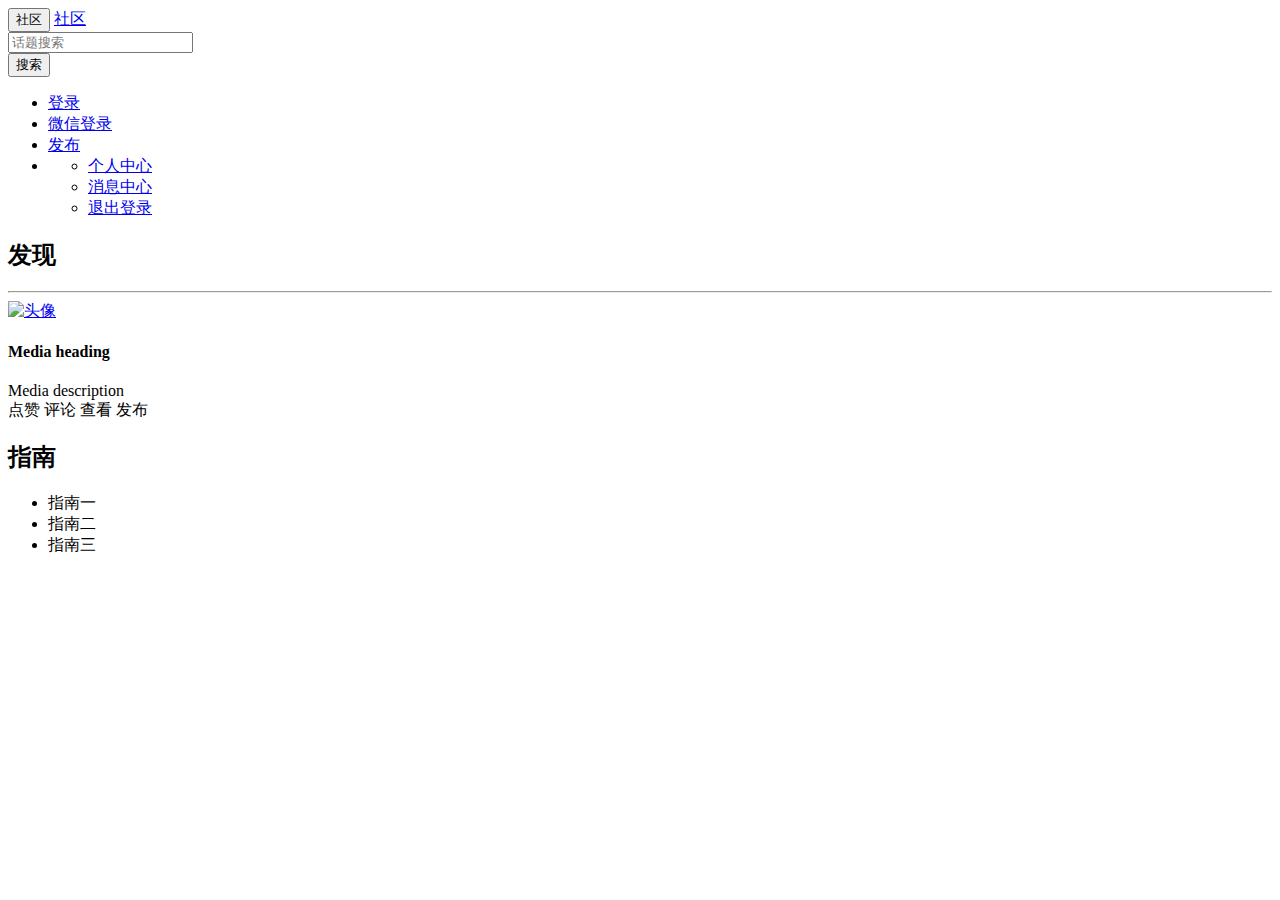
==== src/main/resources/templates/index.html @ 5060c0e5 "user -> githubUser" ====
<!DOCTYPE HTML>
<html xmlns:th="http://www.thymeleaf.org">
<head>
    <title>社区首页</title>
    <meta http-equiv="Content-Type" content="text/html; charset=UTF-8"/>

    <link rel="stylesheet" href="/css/bootstrap.min.css"/>
    <link rel="stylesheet" href="/css/bootstrap-theme.css">
    <script type="application/javascript" src="/js/bootstrap.js"></script>
    <link rel="stylesheet" href="/css/index.CSS">

</head>
<body>

<nav class="navbar navbar-default">
    <div class="container-fluid">
        <!-- Brand and toggle get grouped for better mobile display -->
        <div class="navbar-header">
            <button type="button" class="navbar-toggle collapsed" data-toggle="collapse"
                    data-target="#bs-example-navbar-collapse-1" aria-expanded="false">
                <span class="sr-only">社区</span>
            </button>
            <a class="navbar-brand" href="/">社区</a>
        </div>

        <!-- Collect the nav links, forms, and other content for toggling -->
        <div class="collapse navbar-collapse" id="bs-example-navbar-collapse-1">
            <form class="navbar-form navbar-left">
                <div class="form-group">
                    <input type="text" class="form-control" placeholder="话题搜索">
                </div>
                <button type="submit" class="btn btn-default">搜索</button>
            </form>
            <ul class="nav navbar-nav navbar-right">
                <li th:if="${null == session.githubUser}"><a
                        href="https://github.com/login/oauth/authorize?client_id=b8eeca538ba2ccd88770&redirect_uri=http://localhost:8080/callback&scope=githubUser&state=1">登录</a>
                </li>
                <li th:if="${null == session.wechatUser}"><a
                        href="https://open.weixin.qq.com/connect/qrconnect?appid=   &redirect_uri=http://localhost:8080/wechatCallback&response_type=code&scope=snsapi_login&state=2">微信登录</a>
                </li>
                <li th:if="${null != session.githubUser}">
                    <a href="/publish">发布</a>
                </li>
                <li class="dropdown" th:if="${null != session.githubUser}">
                    <a href="#" class="dropdown-toggle" data-toggle="dropdown" role="button" aria-haspopup="true"
                       aria-expanded="false" th:text="${session.githubUser.getName()}"><span class="caret"></span></a>
                    <ul class="dropdown-menu">
                        <li><a href="#">个人中心</a></li>
                        <li><a href="#">消息中心</a></li>
                        <li><a href="#">退出登录</a></li>
                    </ul>
                </li>
            </ul>
        </div><!-- /.navbar-collapse -->
    </div><!-- /.container-fluid -->
</nav>

<div class="main">
    <div class="container-fluid">
        <div class="row">
            <div class="col-xs-12 col-sm-12 col-lg-9">
                <h2><span class="glyphicon glyphicon-list" aria-hidden="true"></span> 发现</h2>
                <hr/>
                <div class="media" th:each="questionDTO: ${questionDTOList}">
                    <div class="media-left">
                        <a href="#">
                            <img class="media-object img-avatarUrl img-rounded" th:src="${questionDTO.githubUser.avatarUrl}" alt="头像">
                        </a>
                    </div>
                    <div class="media-body">
                        <h4 class="media-heading" th:text="${questionDTO.title}">Media heading</h4>
                        <span th:text="${questionDTO.description}">Media description</span>
                        <div class="publishment-props">
                        <span class="text-info" th:text="${questionDTO.likeCount}"></span> 点赞
                        <span class="text-info" th:text="${questionDTO.commentCount}"></span> 评论
                        <span class="text-info" th:text="${questionDTO.viewCount}"></span> 查看
                        <span class="text-info" th:text="${#dates.format(questionDTO.gmtCreated, 'yy-MM-dd hh:mm')}"></span> 发布
                        </div>
                    </div>
                </div>
            </div>
            <div class="col-xs-12 col-sm-12 col-lg-3">
                <h2><span class="glyphicon glyphicon-paperclip"></span> 指南</h2>
                <ul>
                    <li>指南一</li>
                    <li>指南二</li>
                    <li>指南三</li>
                </ul>
            </div>
        </div>
    </div>
</div>

</body>
</html>
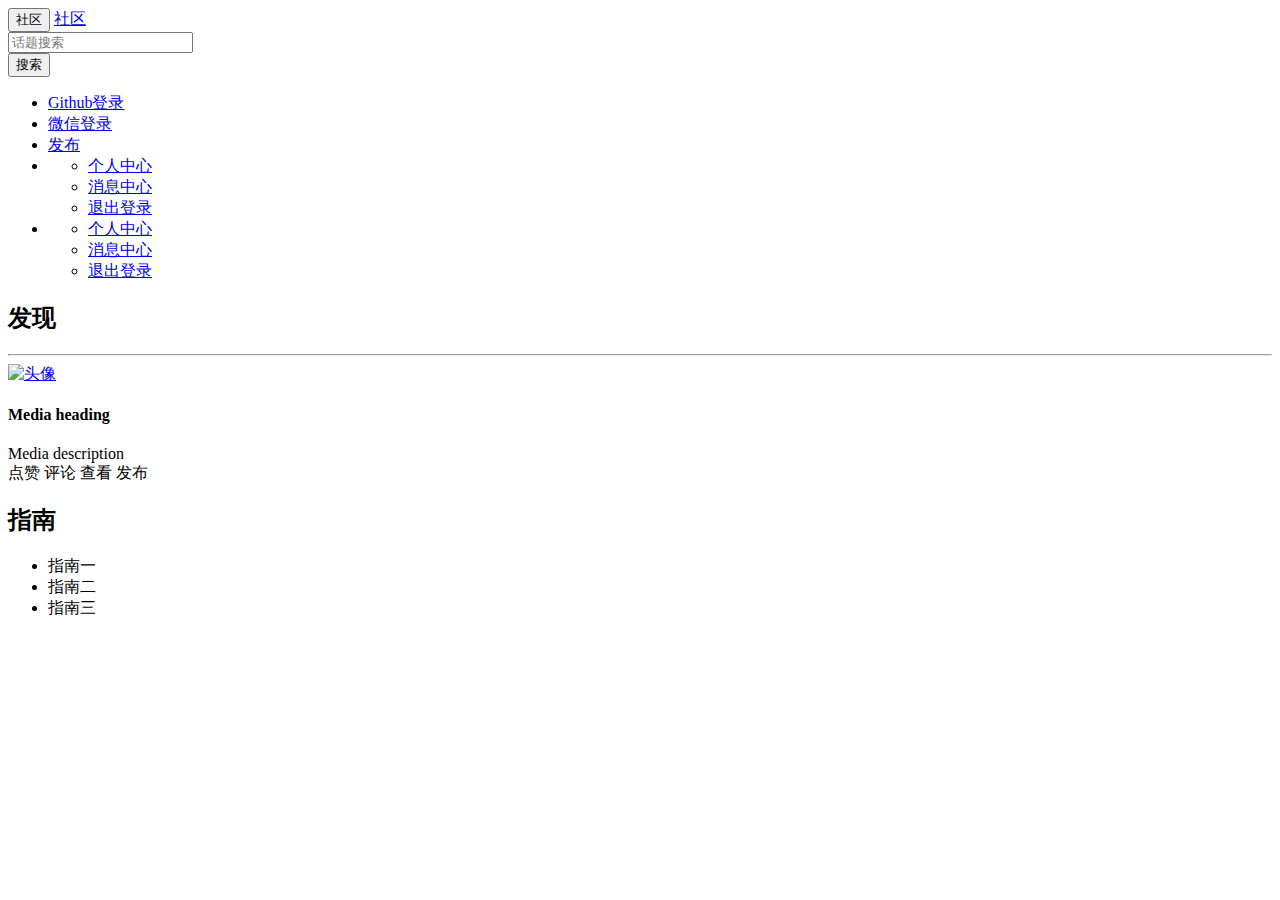
==== commit 4c9fcd4d: "add login with wechat account" ====
--- a/src/main/resources/templates/index.html
+++ b/src/main/resources/templates/index.html
@@ -33,17 +33,26 @@
             </form>
             <ul class="nav navbar-nav navbar-right">
                 <li th:if="${null == session.githubUser}"><a
-                        href="https://github.com/login/oauth/authorize?client_id=b8eeca538ba2ccd88770&redirect_uri=http://localhost:8080/callback&scope=githubUser&state=1">登录</a>
+                        href="https://github.com/login/oauth/authorize?client_id=b8eeca538ba2ccd88770&redirect_uri=http://localhost:8080/callback&scope=githubUser&state=1">Github登录</a>
                 </li>
                 <li th:if="${null == session.wechatUser}"><a
                         href="https://open.weixin.qq.com/connect/qrconnect?appid=   &redirect_uri=http://localhost:8080/wechatCallback&response_type=code&scope=snsapi_login&state=2">微信登录</a>
                 </li>
-                <li th:if="${null != session.githubUser}">
+                <li th:if="${null != session.githubUser || null != session.wechatUser}">
                     <a href="/publish">发布</a>
                 </li>
                 <li class="dropdown" th:if="${null != session.githubUser}">
                     <a href="#" class="dropdown-toggle" data-toggle="dropdown" role="button" aria-haspopup="true"
                        aria-expanded="false" th:text="${session.githubUser.getName()}"><span class="caret"></span></a>
+                    <ul class="dropdown-menu">
+                        <li><a href="#">个人中心</a></li>
+                        <li><a href="#">消息中心</a></li>
+                        <li><a href="#">退出登录</a></li>
+                    </ul>
+                </li>
+                <li class="dropdown" th:if="${null != session.wechatUser}">
+                    <a href="#" class="dropdown-toggle" data-toggle="dropdown" role="button" aria-haspopup="true"
+                       aria-expanded="false" th:text="${session.wechatUser.getNickName()}"><span class="caret"></span></a>
                     <ul class="dropdown-menu">
                         <li><a href="#">个人中心</a></li>
                         <li><a href="#">消息中心</a></li>
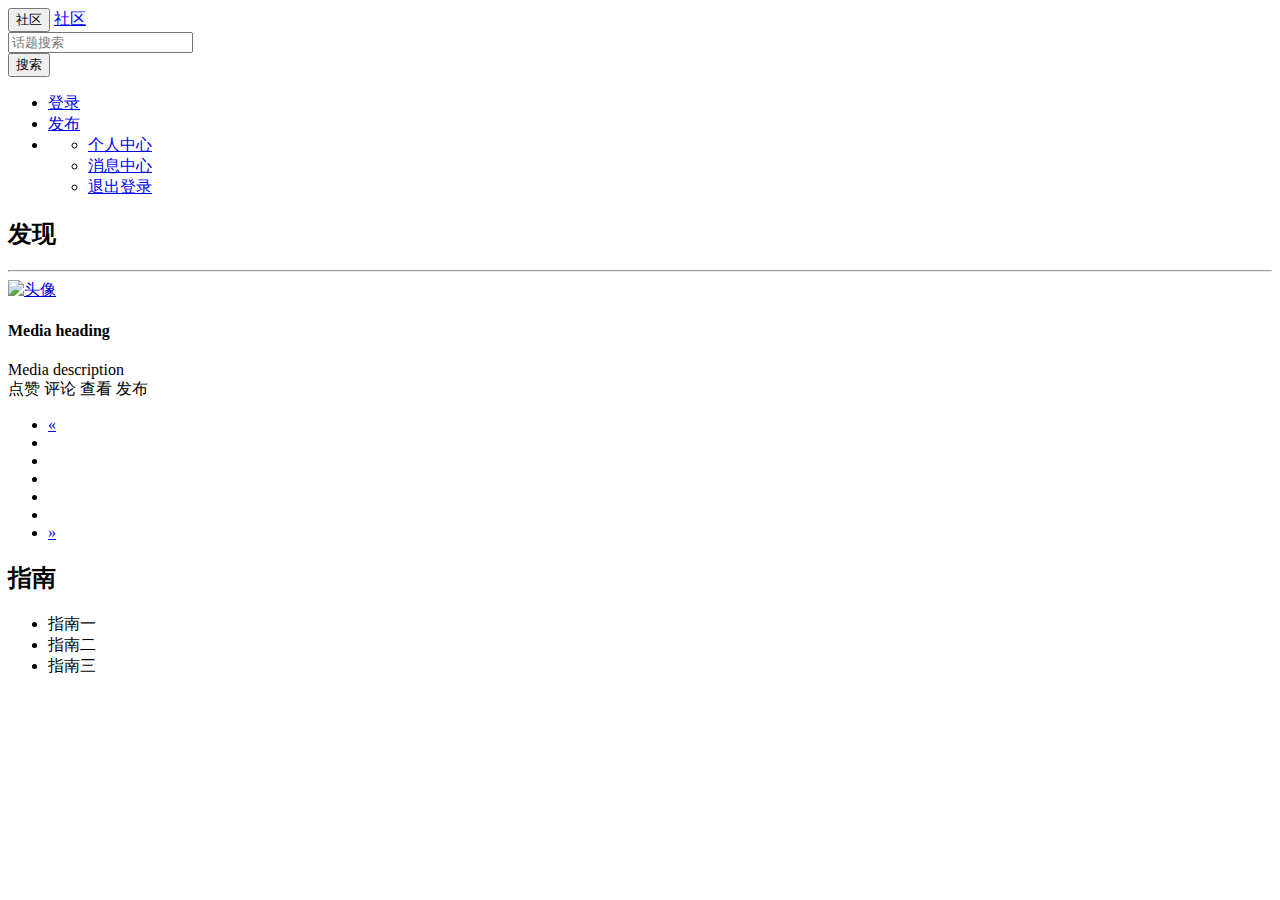
==== commit 00f9015c: "select in page" ====
--- a/src/main/resources/templates/index.html
+++ b/src/main/resources/templates/index.html
@@ -33,26 +33,14 @@
             </form>
             <ul class="nav navbar-nav navbar-right">
                 <li th:if="${null == session.githubUser}"><a
-                        href="https://github.com/login/oauth/authorize?client_id=b8eeca538ba2ccd88770&redirect_uri=http://localhost:8080/callback&scope=githubUser&state=1">Github登录</a>
+                        href="https://github.com/login/oauth/authorize?client_id=b8eeca538ba2ccd88770&redirect_uri=http://localhost:8080/callback&scope=githubUser&state=1">登录</a>
                 </li>
-                <li th:if="${null == session.wechatUser}"><a
-                        href="https://open.weixin.qq.com/connect/qrconnect?appid=   &redirect_uri=http://localhost:8080/wechatCallback&response_type=code&scope=snsapi_login&state=2">微信登录</a>
-                </li>
-                <li th:if="${null != session.githubUser || null != session.wechatUser}">
+                <li th:if="${null != session.githubUser}">
                     <a href="/publish">发布</a>
                 </li>
                 <li class="dropdown" th:if="${null != session.githubUser}">
                     <a href="#" class="dropdown-toggle" data-toggle="dropdown" role="button" aria-haspopup="true"
                        aria-expanded="false" th:text="${session.githubUser.getName()}"><span class="caret"></span></a>
-                    <ul class="dropdown-menu">
-                        <li><a href="#">个人中心</a></li>
-                        <li><a href="#">消息中心</a></li>
-                        <li><a href="#">退出登录</a></li>
-                    </ul>
-                </li>
-                <li class="dropdown" th:if="${null != session.wechatUser}">
-                    <a href="#" class="dropdown-toggle" data-toggle="dropdown" role="button" aria-haspopup="true"
-                       aria-expanded="false" th:text="${session.wechatUser.getNickName()}"><span class="caret"></span></a>
                     <ul class="dropdown-menu">
                         <li><a href="#">个人中心</a></li>
                         <li><a href="#">消息中心</a></li>
@@ -88,6 +76,25 @@
                     </div>
                 </div>
             </div>
+            <nav aria-label="Page navigation">
+                <ul class="pagination">
+                    <li>
+                        <a href="#" aria-label="Previous">
+                            <span aria-hidden="true">&laquo;</span>
+                        </a>
+                    </li>
+                    <li><a href="#" th:if="${0 < navPropDTO.pageNum - 2}" th:text="${navPropDTO.pageNum - 2}"></a></li>
+                    <li><a href="#" th:if="${0 < navPropDTO.pageNum - 1}" th:text="${navPropDTO.pageNum - 1}"></a></li>
+                    <li><a href="#" th:text="${navPropDTO.pageNum}"></a></li>
+                    <li><a href="#" th:if="${navPropDTO.totalPageNum >= navPropDTO.pageNum + 1}" th:text="${navPropDTO.pageNum + 1}"></a></li>
+                    <li><a href="#" th:if="${navPropDTO.totalPageNum >= navPropDTO.pageNum + 2}" th:text="${navPropDTO.pageNum + 2}"></a></li>
+                    <li>
+                        <a href="#" aria-label="Next">
+                            <span aria-hidden="true">&raquo;</span>
+                        </a>
+                    </li>
+                </ul>
+            </nav>
             <div class="col-xs-12 col-sm-12 col-lg-3">
                 <h2><span class="glyphicon glyphicon-paperclip"></span> 指南</h2>
                 <ul>
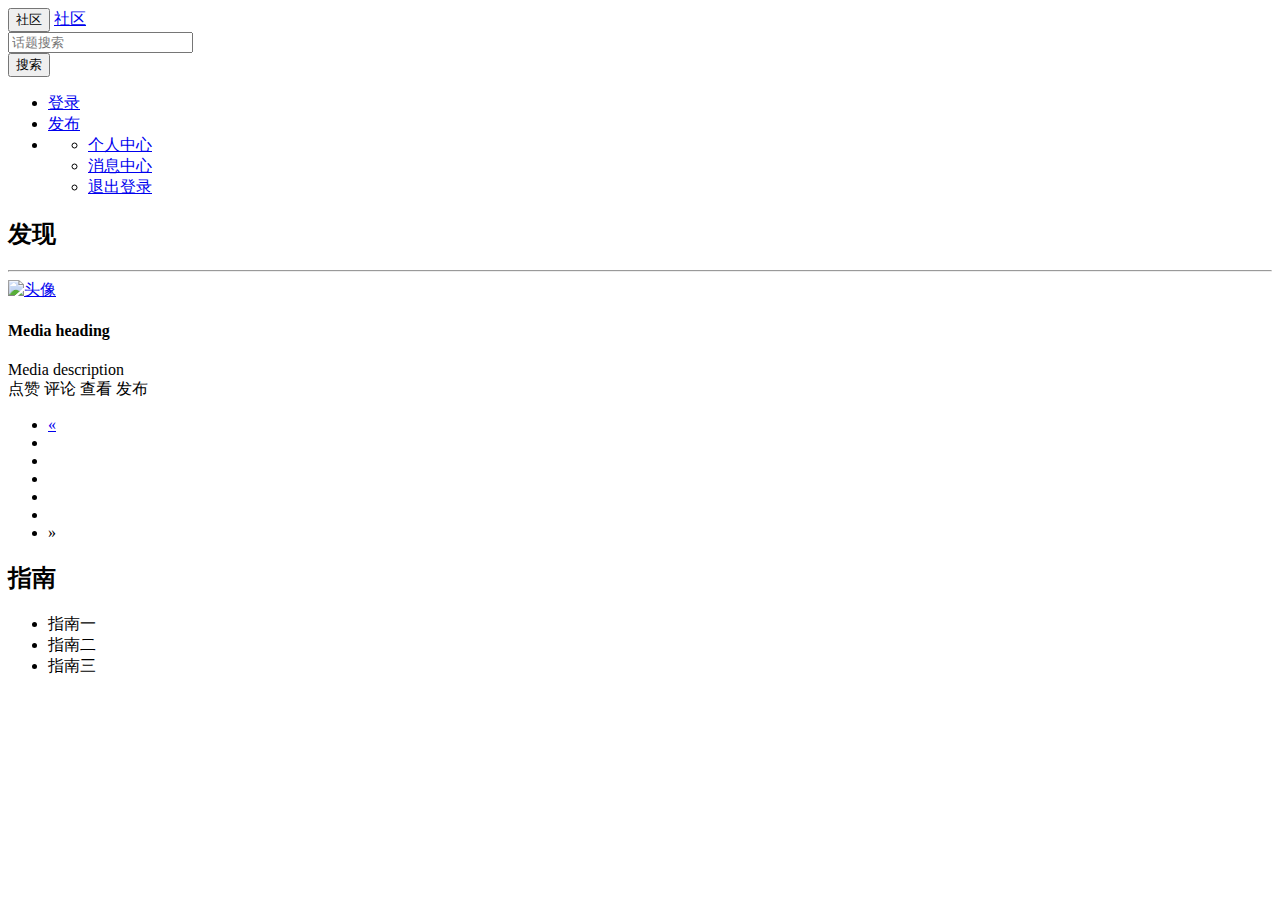
==== commit 808fb09c: "complete select in pages" ====
--- a/src/main/resources/templates/index.html
+++ b/src/main/resources/templates/index.html
@@ -75,26 +75,26 @@
                         </div>
                     </div>
                 </div>
+                <nav aria-label="Page navigation">
+                    <ul class="pagination">
+                        <li>
+                            <a href="/?pageNum=1" aria-label="Previous">
+                                <span aria-hidden="true">&laquo;</span>
+                            </a>
+                        </li>
+                        <li><a th:href="@{'/?pageNum=' + ${navPropDTO.pageNum - 2}}" th:style="'visibility:' + ${0 < navPropDTO.pageNum - 2 ? '' : 'hidden'}" th:text="${navPropDTO.pageNum - 2}"></a></li>
+                        <li><a th:href="@{'/?pageNum=' + ${navPropDTO.pageNum - 1}}" th:style="'visibility:' + ${0 < navPropDTO.pageNum - 1 ? '' : 'hidden'}" th:text="${navPropDTO.pageNum - 1}"></a></li>
+                        <li><a th:href="@{'/?pageNum=' + ${navPropDTO.pageNum - 0}}" th:text="${navPropDTO.pageNum}"></a></li>
+                        <li><a th:href="@{'/?pageNum=' + ${navPropDTO.pageNum + 1}}" th:style="'visibility:' + ${navPropDTO.totalPageNum + 1 > navPropDTO.pageNum + 1 ? '' : 'hidden'}" th:text="${navPropDTO.pageNum + 1}"></a></li>
+                        <li><a th:href="@{'/?pageNum=' + ${navPropDTO.pageNum + 2}}" th:style="'visibility:' + ${navPropDTO.totalPageNum + 1 > navPropDTO.pageNum + 2 ? '' : 'hidden'}" th:text="${navPropDTO.pageNum + 2}"></a></li>
+                        <li>
+                            <a th:href="@{'/?pageNum=' + ${navPropDTO.totalPageNum}}">
+                                <span aria-hidden="true">&raquo;</span>
+                            </a>
+                        </li>
+                    </ul>
+                </nav>
             </div>
-            <nav aria-label="Page navigation">
-                <ul class="pagination">
-                    <li>
-                        <a href="#" aria-label="Previous">
-                            <span aria-hidden="true">&laquo;</span>
-                        </a>
-                    </li>
-                    <li><a href="#" th:if="${0 < navPropDTO.pageNum - 2}" th:text="${navPropDTO.pageNum - 2}"></a></li>
-                    <li><a href="#" th:if="${0 < navPropDTO.pageNum - 1}" th:text="${navPropDTO.pageNum - 1}"></a></li>
-                    <li><a href="#" th:text="${navPropDTO.pageNum}"></a></li>
-                    <li><a href="#" th:if="${navPropDTO.totalPageNum >= navPropDTO.pageNum + 1}" th:text="${navPropDTO.pageNum + 1}"></a></li>
-                    <li><a href="#" th:if="${navPropDTO.totalPageNum >= navPropDTO.pageNum + 2}" th:text="${navPropDTO.pageNum + 2}"></a></li>
-                    <li>
-                        <a href="#" aria-label="Next">
-                            <span aria-hidden="true">&raquo;</span>
-                        </a>
-                    </li>
-                </ul>
-            </nav>
             <div class="col-xs-12 col-sm-12 col-lg-3">
                 <h2><span class="glyphicon glyphicon-paperclip"></span> 指南</h2>
                 <ul>
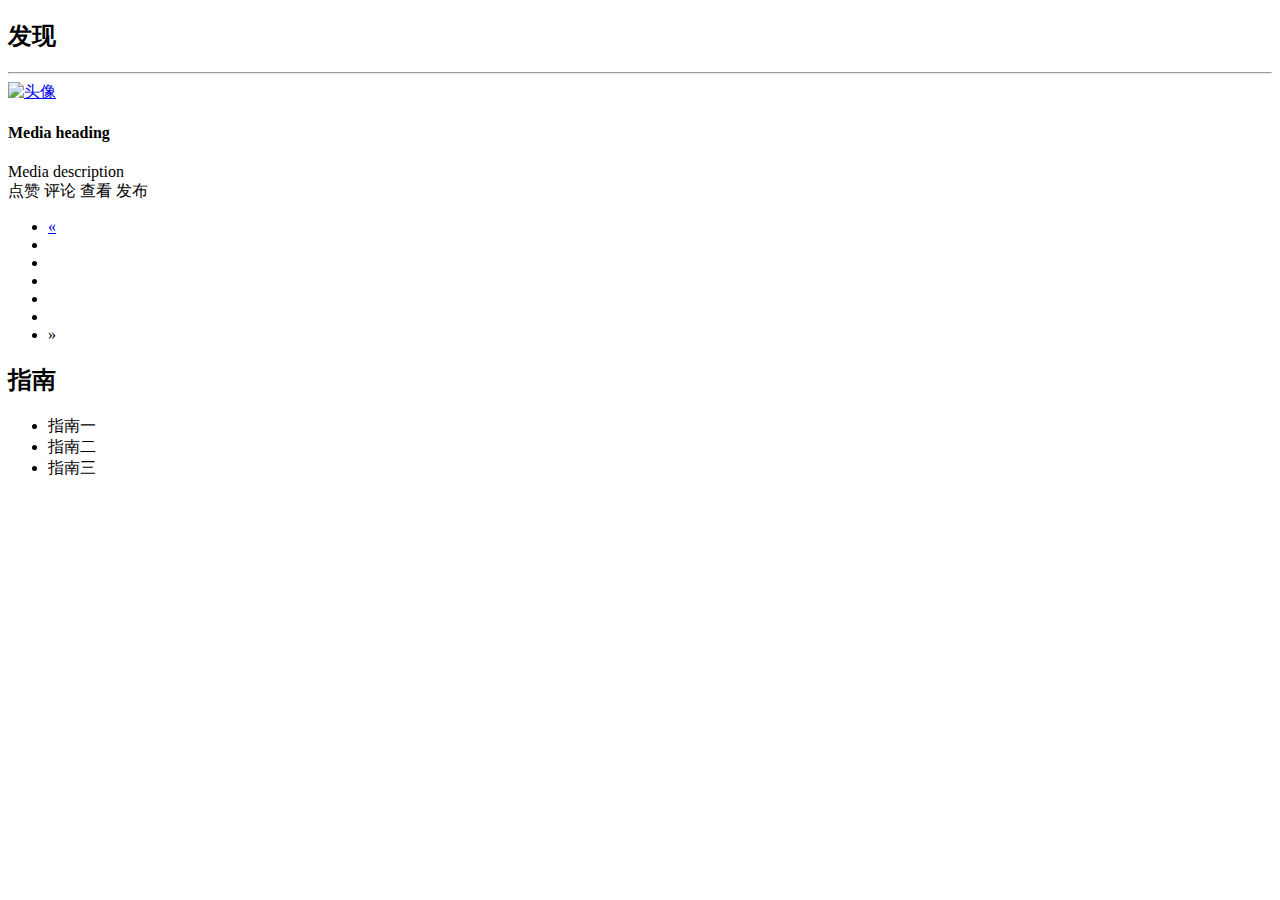
==== commit 95ba2ec3: "use th:fragment and th:include to reuse code fragment" ====
--- a/src/main/resources/templates/index.html
+++ b/src/main/resources/templates/index.html
@@ -13,43 +13,7 @@
 <body>
 
 <nav class="navbar navbar-default">
-    <div class="container-fluid">
-        <!-- Brand and toggle get grouped for better mobile display -->
-        <div class="navbar-header">
-            <button type="button" class="navbar-toggle collapsed" data-toggle="collapse"
-                    data-target="#bs-example-navbar-collapse-1" aria-expanded="false">
-                <span class="sr-only">社区</span>
-            </button>
-            <a class="navbar-brand" href="/">社区</a>
-        </div>
-
-        <!-- Collect the nav links, forms, and other content for toggling -->
-        <div class="collapse navbar-collapse" id="bs-example-navbar-collapse-1">
-            <form class="navbar-form navbar-left">
-                <div class="form-group">
-                    <input type="text" class="form-control" placeholder="话题搜索">
-                </div>
-                <button type="submit" class="btn btn-default">搜索</button>
-            </form>
-            <ul class="nav navbar-nav navbar-right">
-                <li th:if="${null == session.githubUser}"><a
-                        href="https://github.com/login/oauth/authorize?client_id=b8eeca538ba2ccd88770&redirect_uri=http://localhost:8080/callback&scope=githubUser&state=1">登录</a>
-                </li>
-                <li th:if="${null != session.githubUser}">
-                    <a href="/publish">发布</a>
-                </li>
-                <li class="dropdown" th:if="${null != session.githubUser}">
-                    <a href="#" class="dropdown-toggle" data-toggle="dropdown" role="button" aria-haspopup="true"
-                       aria-expanded="false" th:text="${session.githubUser.getName()}"><span class="caret"></span></a>
-                    <ul class="dropdown-menu">
-                        <li><a href="#">个人中心</a></li>
-                        <li><a href="#">消息中心</a></li>
-                        <li><a href="#">退出登录</a></li>
-                    </ul>
-                </li>
-            </ul>
-        </div><!-- /.navbar-collapse -->
-    </div><!-- /.container-fluid -->
+    <div th:include="header.html :: header"></div>
 </nav>
 
 <div class="main">
